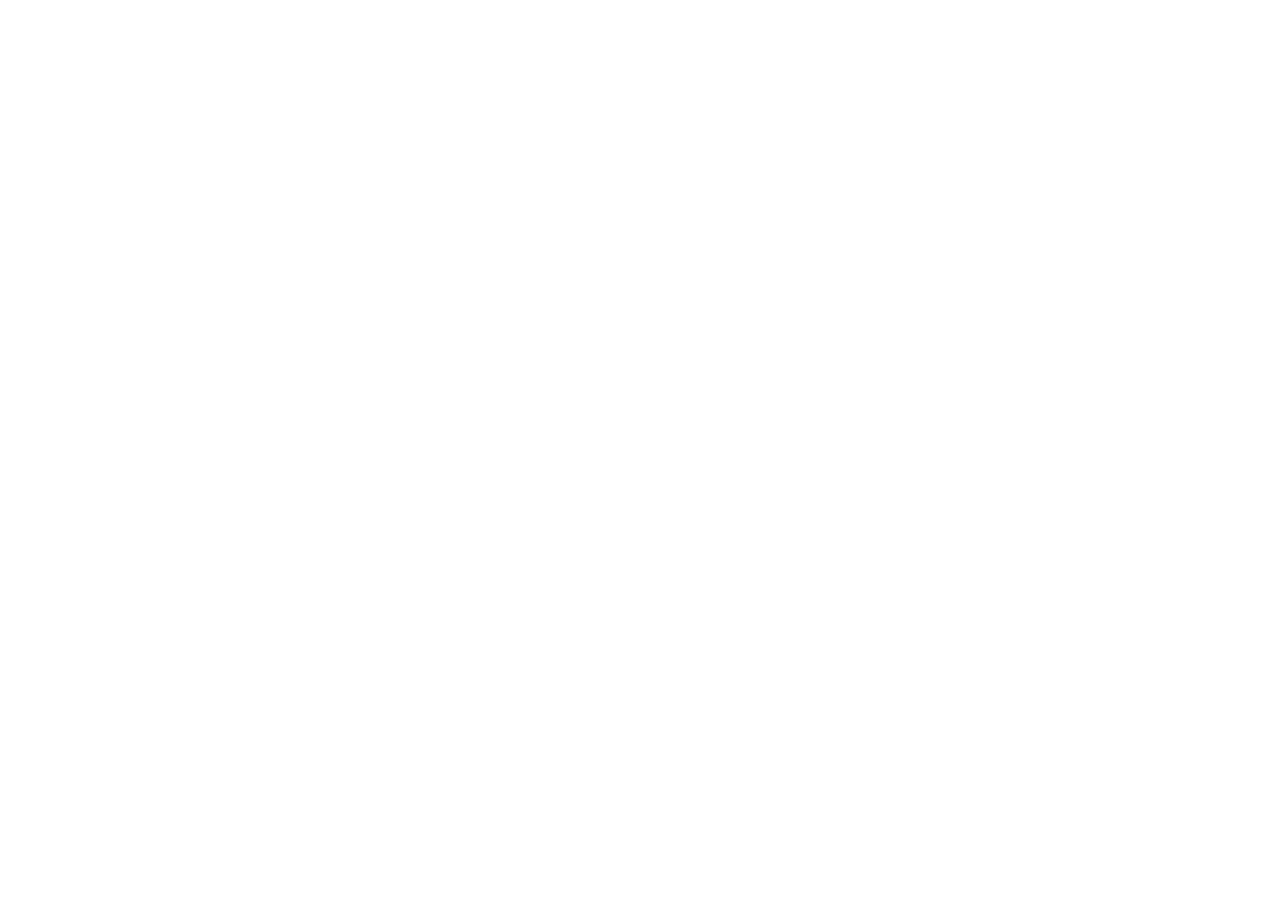
==== Site/index.html @ 26cf0fc2 "ihebos" ====
<!DOCTYPE html>
<html lang="en">
<head>
    <meta charset="UTF-8">
    <meta name="viewport" content="width=device-width, initial-scale=1.0">
    <title>Document</title>
    <link rel="stylesheet" href="css/style.css">
</head>
<body>
    
</body>
</html>
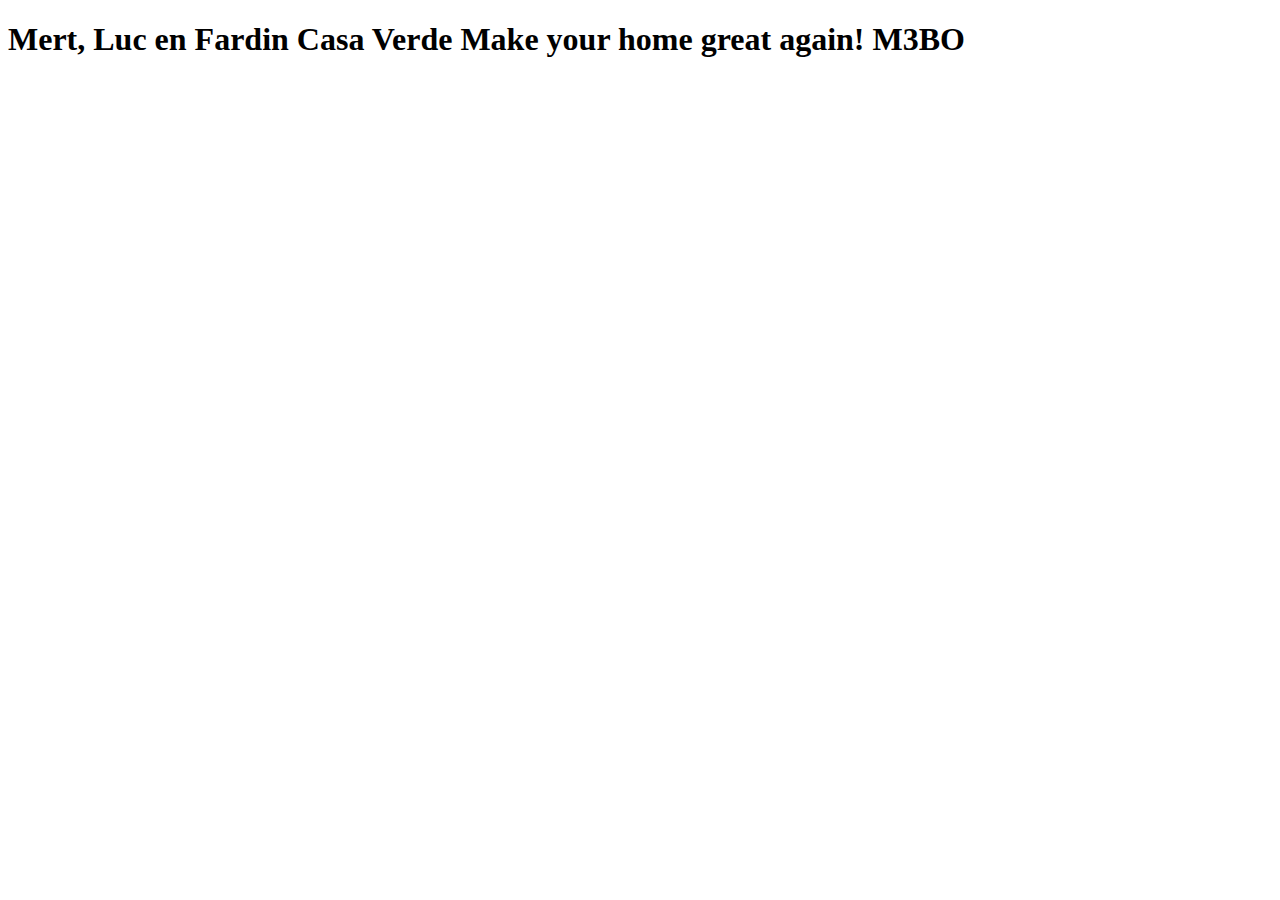
==== commit 1f3b47de: "Eerste HTML voor Simulise" ====
--- a/Site/index.html
+++ b/Site/index.html
@@ -7,6 +7,11 @@
     <link rel="stylesheet" href="css/style.css">
 </head>
 <body>
-    
+    <h1>
+        Mert, Luc en Fardin
+        Casa Verde
+        Make your home great again!
+        M3BO
+    </h1>
 </body>
 </html>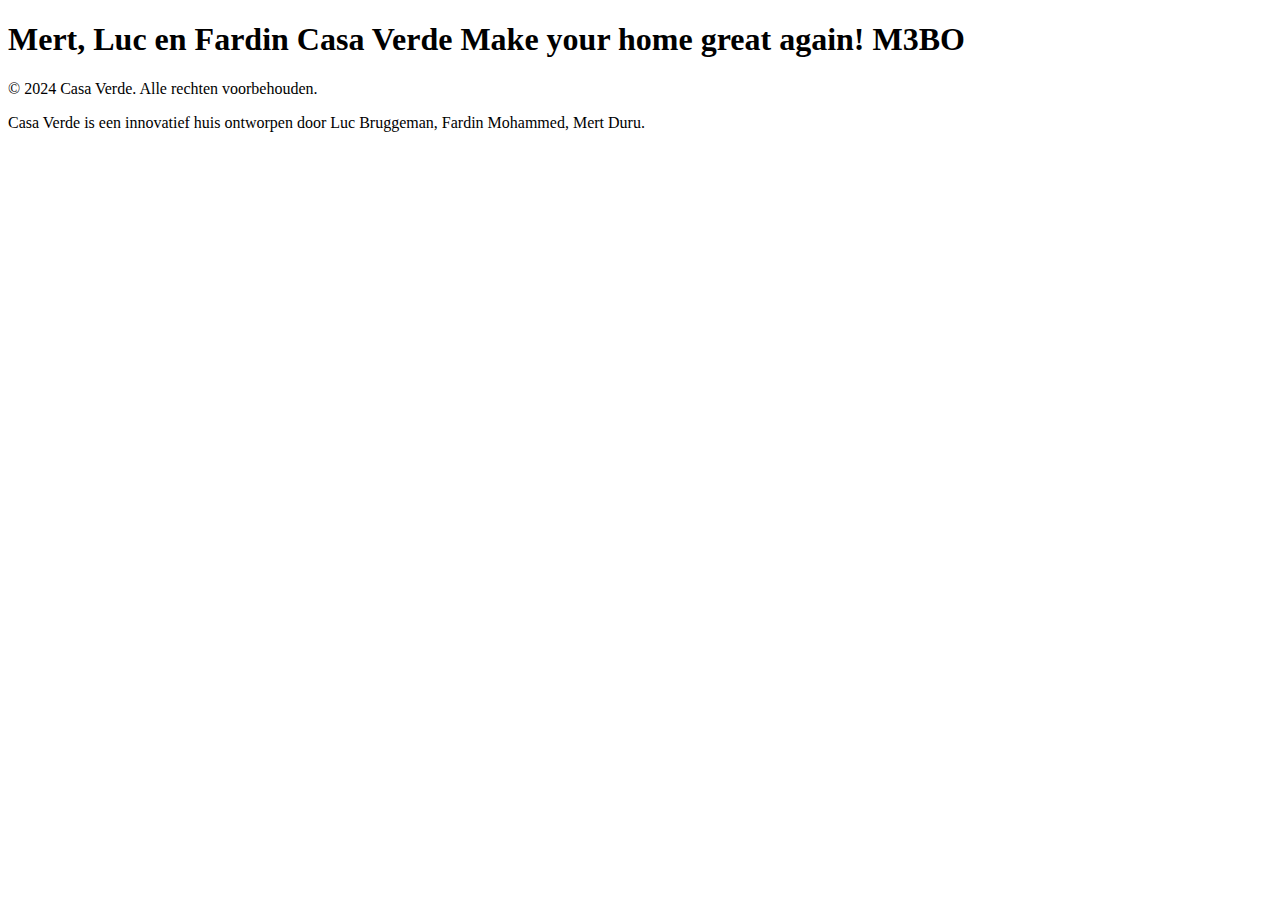
==== commit 69b62620: "html update" ====
--- a/Site/index.html
+++ b/Site/index.html
@@ -3,15 +3,24 @@
 <head>
     <meta charset="UTF-8">
     <meta name="viewport" content="width=device-width, initial-scale=1.0">
-    <title>Document</title>
+    <title>Casa Verde</title>
     <link rel="stylesheet" href="css/style.css">
 </head>
 <body>
-    <h1>
-        Mert, Luc en Fardin
-        Casa Verde
-        Make your home great again!
-        M3BO
-    </h1>
+    <header>
+        <h1>
+            Mert, Luc en Fardin
+            Casa Verde
+            Make your home great again!
+            M3BO
+        </h1>
+    </header>
+    <article>
+
+    </article>
+    <footer>
+        <p>&copy; 2024 Casa Verde. Alle rechten voorbehouden.</p>
+        <p>Casa Verde is een innovatief huis ontworpen door Luc Bruggeman, Fardin Mohammed, Mert Duru.</p>
+    </footer>
 </body>
 </html>